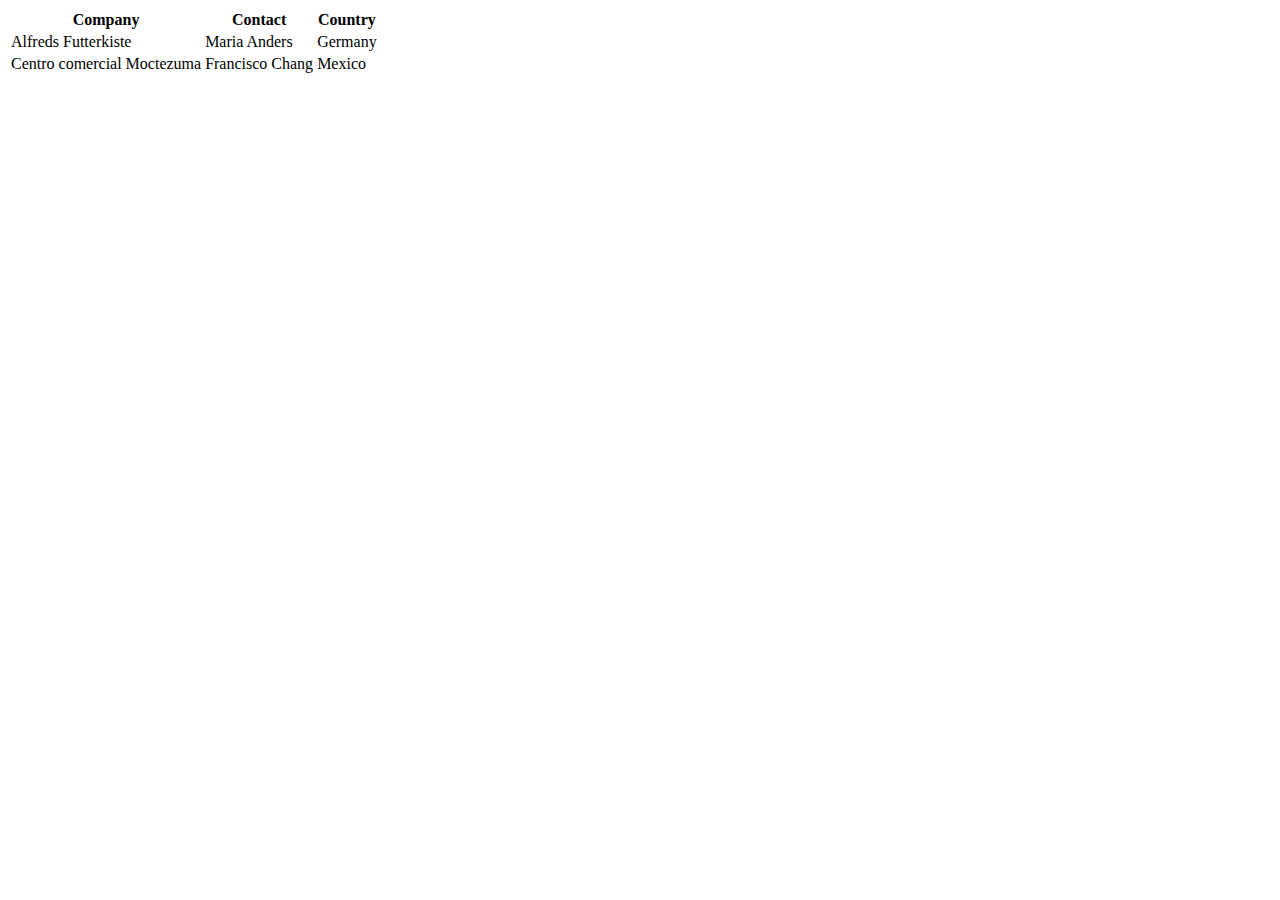
==== index.html @ a61107af "Membuat file baru bernama index.html" ====
<html>
<head>
  <Title>Ini pembelajaran pertama saya di GitHub</Title>
  <body>
    <table>
  <tr>
    <th>Company</th>
    <th>Contact</th>
    <th>Country</th>
  </tr>
  <tr>
    <td>Alfreds Futterkiste</td>
    <td>Maria Anders</td>
    <td>Germany</td>
  </tr>
  <tr>
    <td>Centro comercial Moctezuma</td>
    <td>Francisco Chang</td>
    <td>Mexico</td>
  </tr>
</table>
  </body>
</head>
</html>
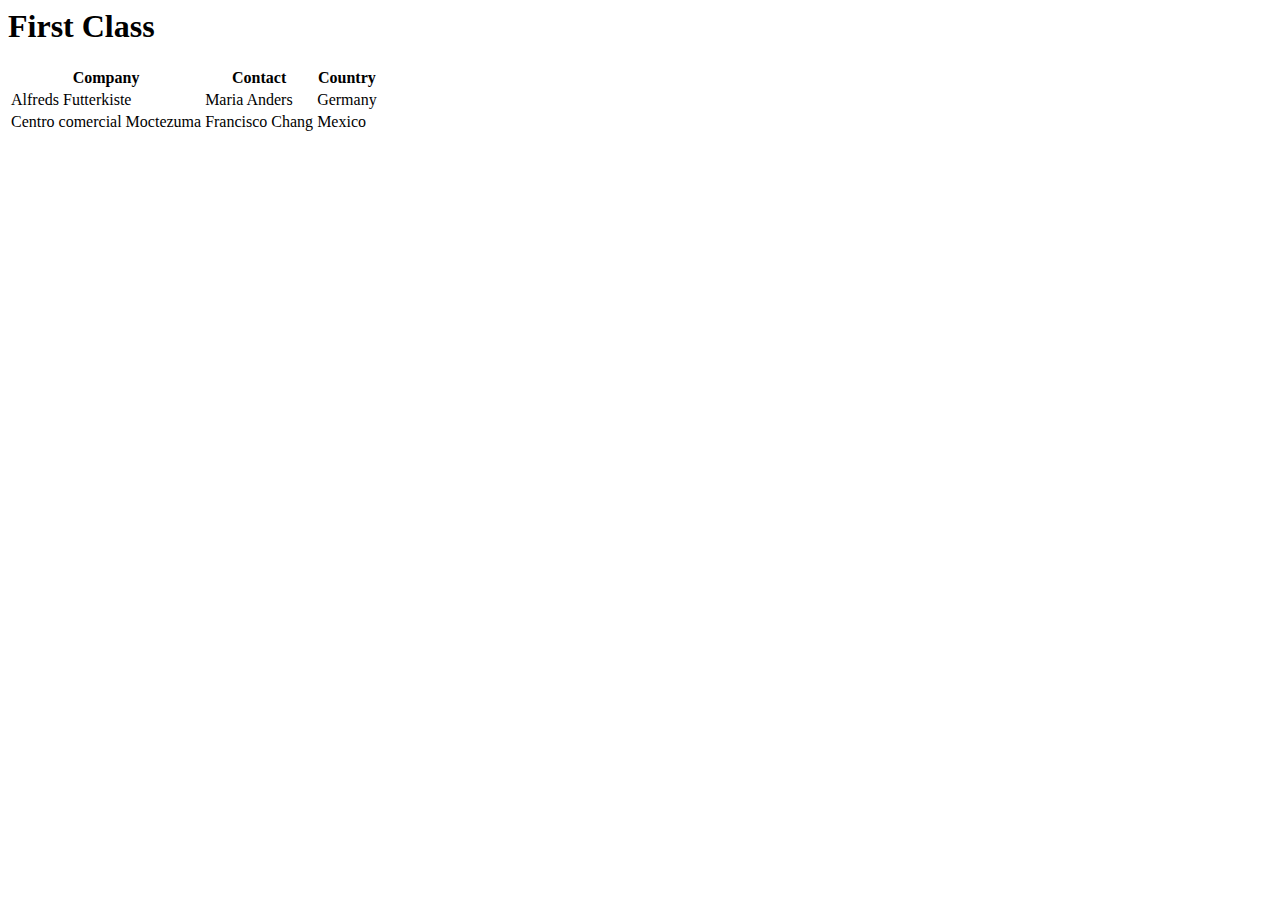
==== commit 4fe63a9b: "Update index.html" ====
--- a/index.html
+++ b/index.html
@@ -2,6 +2,7 @@
 <head>
   <Title>Ini pembelajaran pertama saya di GitHub</Title>
   <body>
+    <h1> First Class </h1>
     <table>
   <tr>
     <th>Company</th>
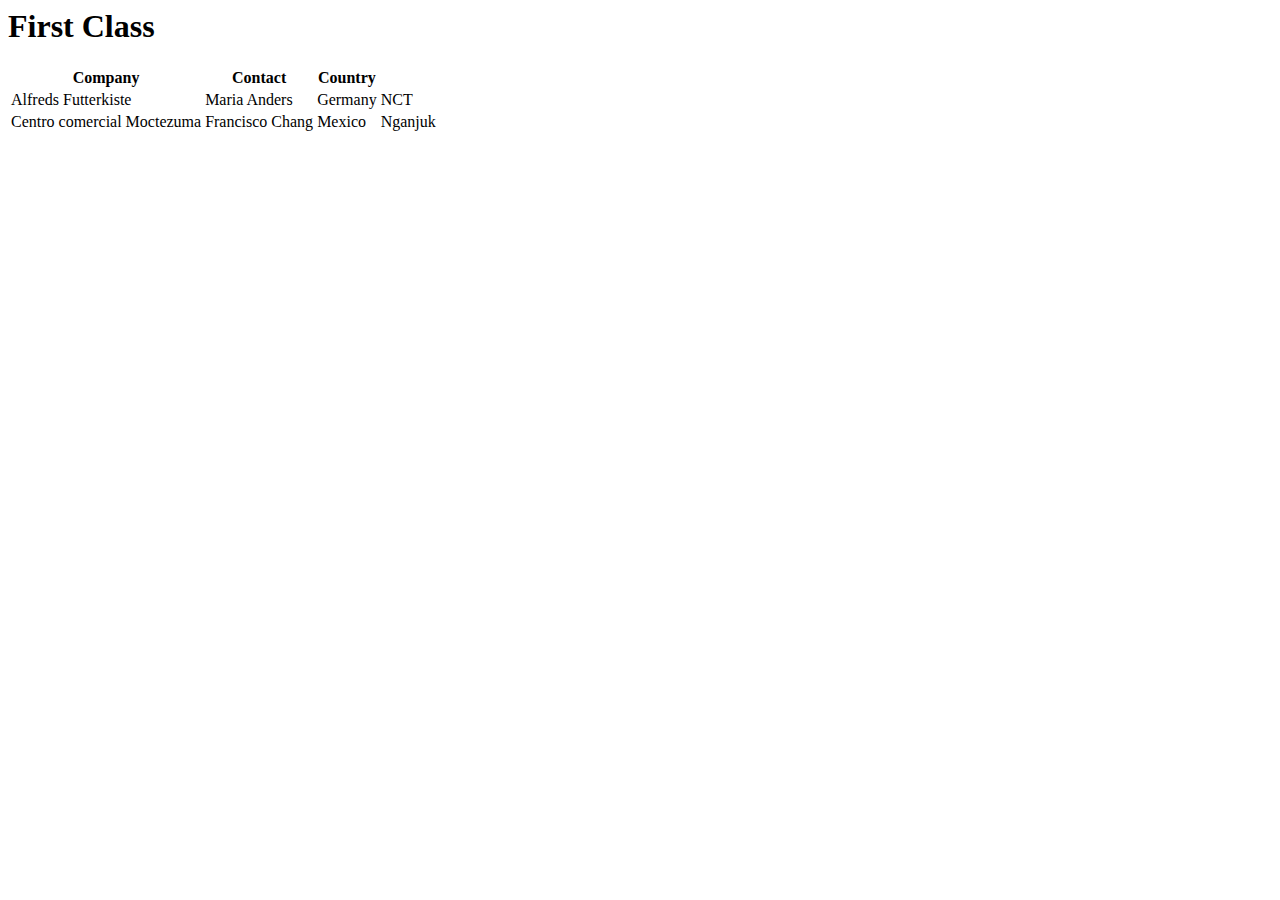
==== commit c302458d: "Update index.html" ====
--- a/index.html
+++ b/index.html
@@ -13,11 +13,13 @@
     <td>Alfreds Futterkiste</td>
     <td>Maria Anders</td>
     <td>Germany</td>
+    <td>NCT</td>
   </tr>
   <tr>
     <td>Centro comercial Moctezuma</td>
     <td>Francisco Chang</td>
     <td>Mexico</td>
+    <td>Nganjuk</td>
   </tr>
 </table>
   </body>
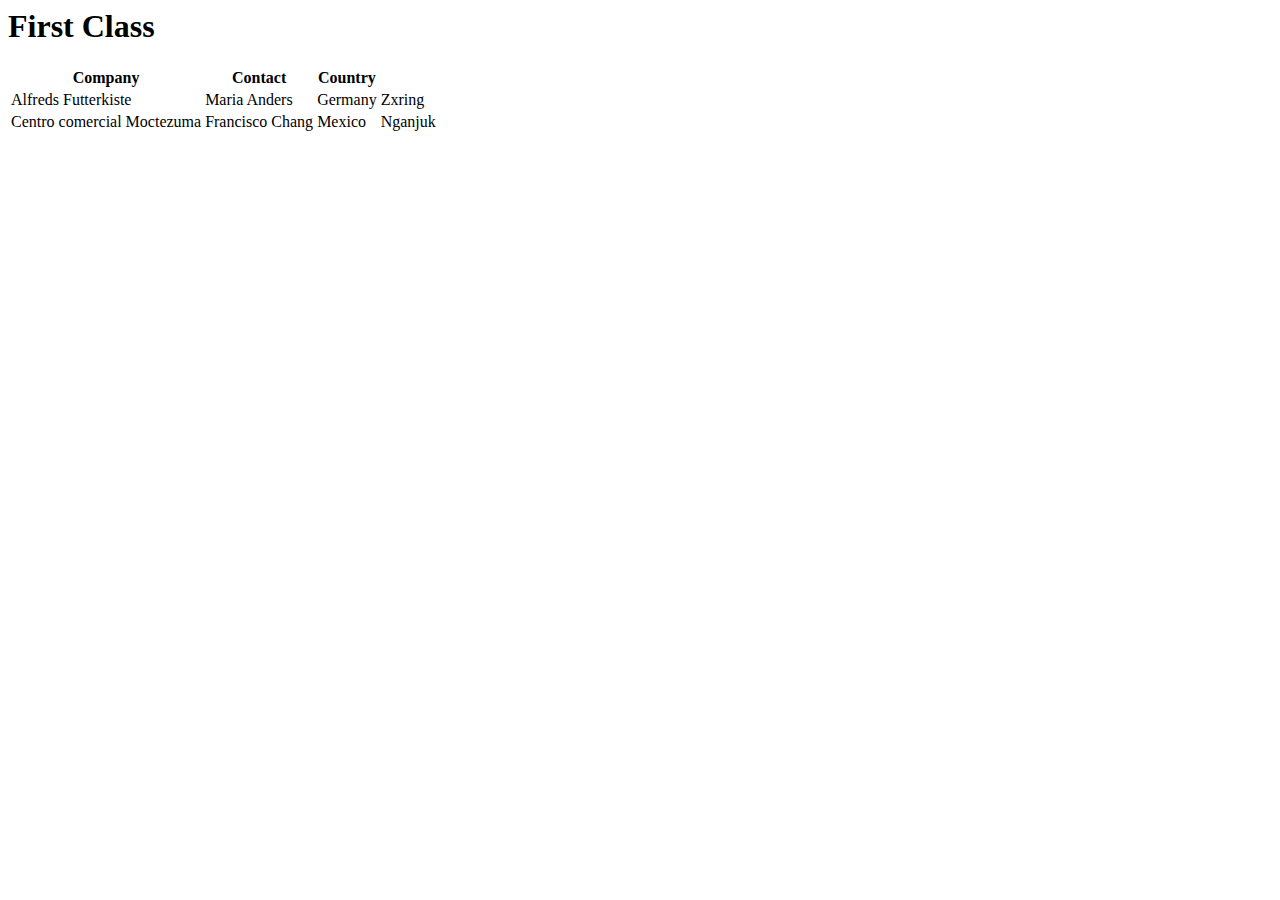
==== commit e56087a6: "Update index.html" ====
--- a/index.html
+++ b/index.html
@@ -13,7 +13,8 @@
     <td>Alfreds Futterkiste</td>
     <td>Maria Anders</td>
     <td>Germany</td>
-    <td>NCT</td>
+    <td>Zxring</td>
+    
   </tr>
   <tr>
     <td>Centro comercial Moctezuma</td>
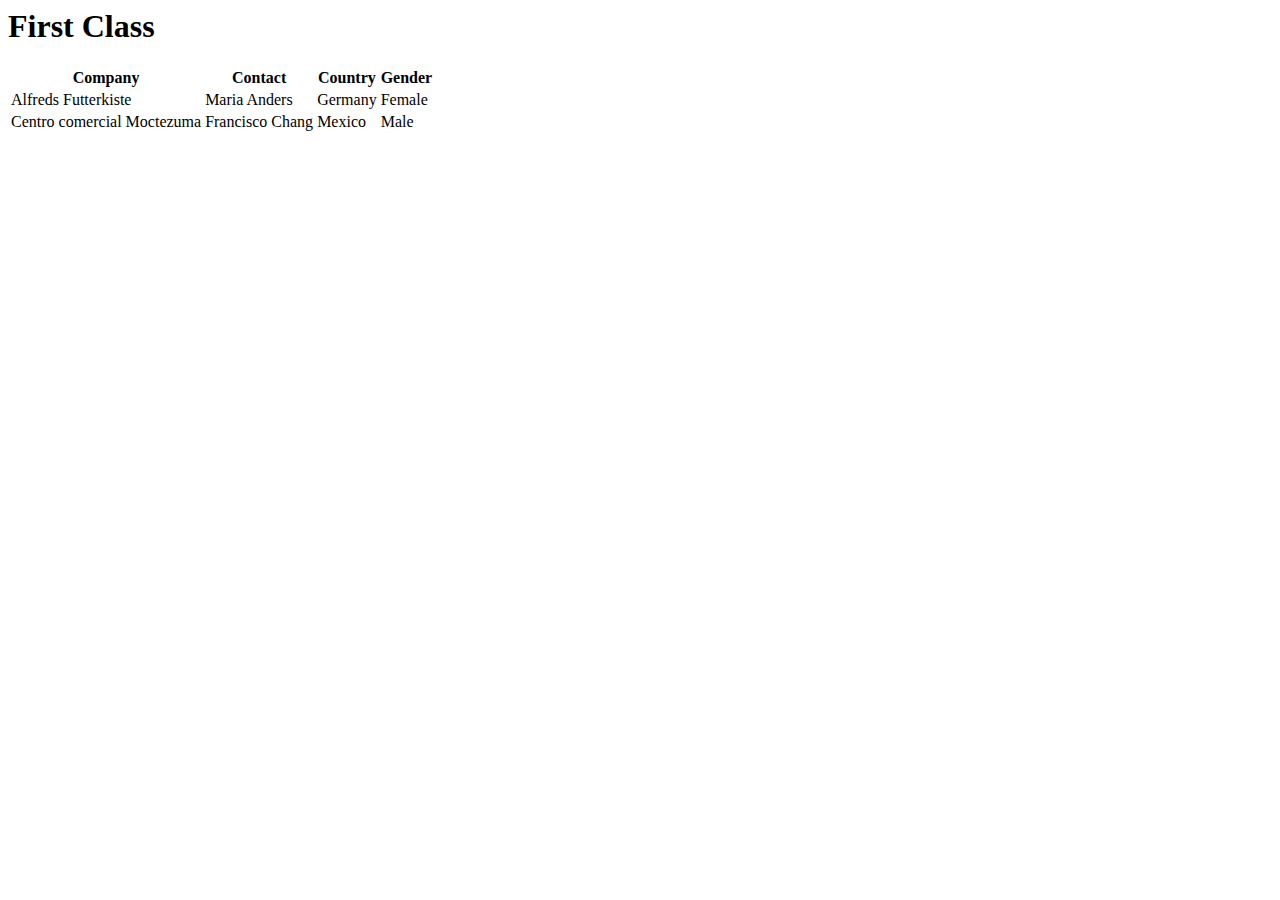
==== commit 28b404af: "Update index.html" ====
--- a/index.html
+++ b/index.html
@@ -8,19 +8,20 @@
     <th>Company</th>
     <th>Contact</th>
     <th>Country</th>
+    <th>Gender</th>
   </tr>
   <tr>
     <td>Alfreds Futterkiste</td>
     <td>Maria Anders</td>
     <td>Germany</td>
-    <td>Zxring</td>
+    <td>Female</td>
     
   </tr>
   <tr>
     <td>Centro comercial Moctezuma</td>
     <td>Francisco Chang</td>
     <td>Mexico</td>
-    <td>Nganjuk</td>
+    <td>Male</td>
   </tr>
 </table>
   </body>
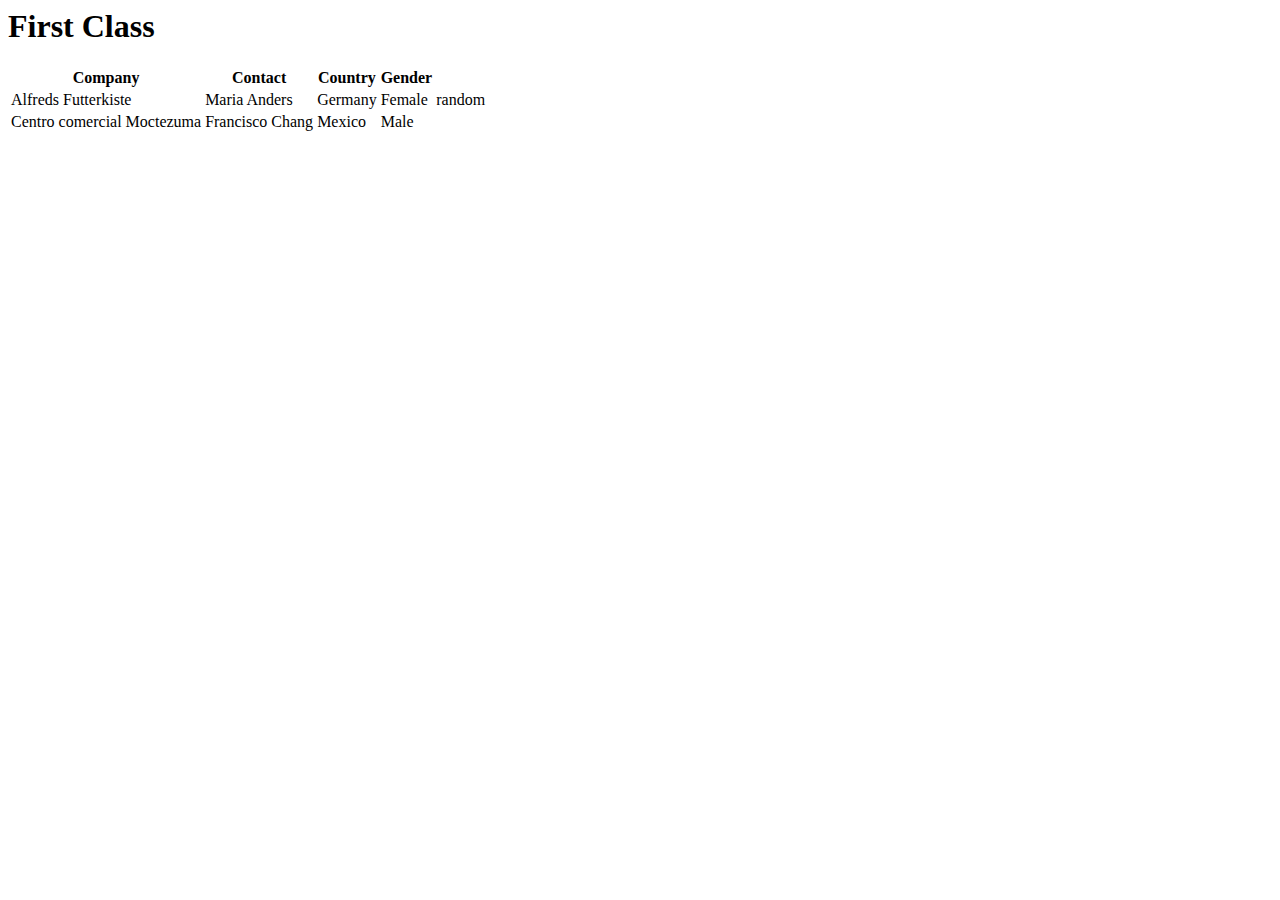
==== commit 0de36f90: "Update index.html" ====
--- a/index.html
+++ b/index.html
@@ -15,7 +15,7 @@
     <td>Maria Anders</td>
     <td>Germany</td>
     <td>Female</td>
-    
+    <td>random</td>
   </tr>
   <tr>
     <td>Centro comercial Moctezuma</td>
